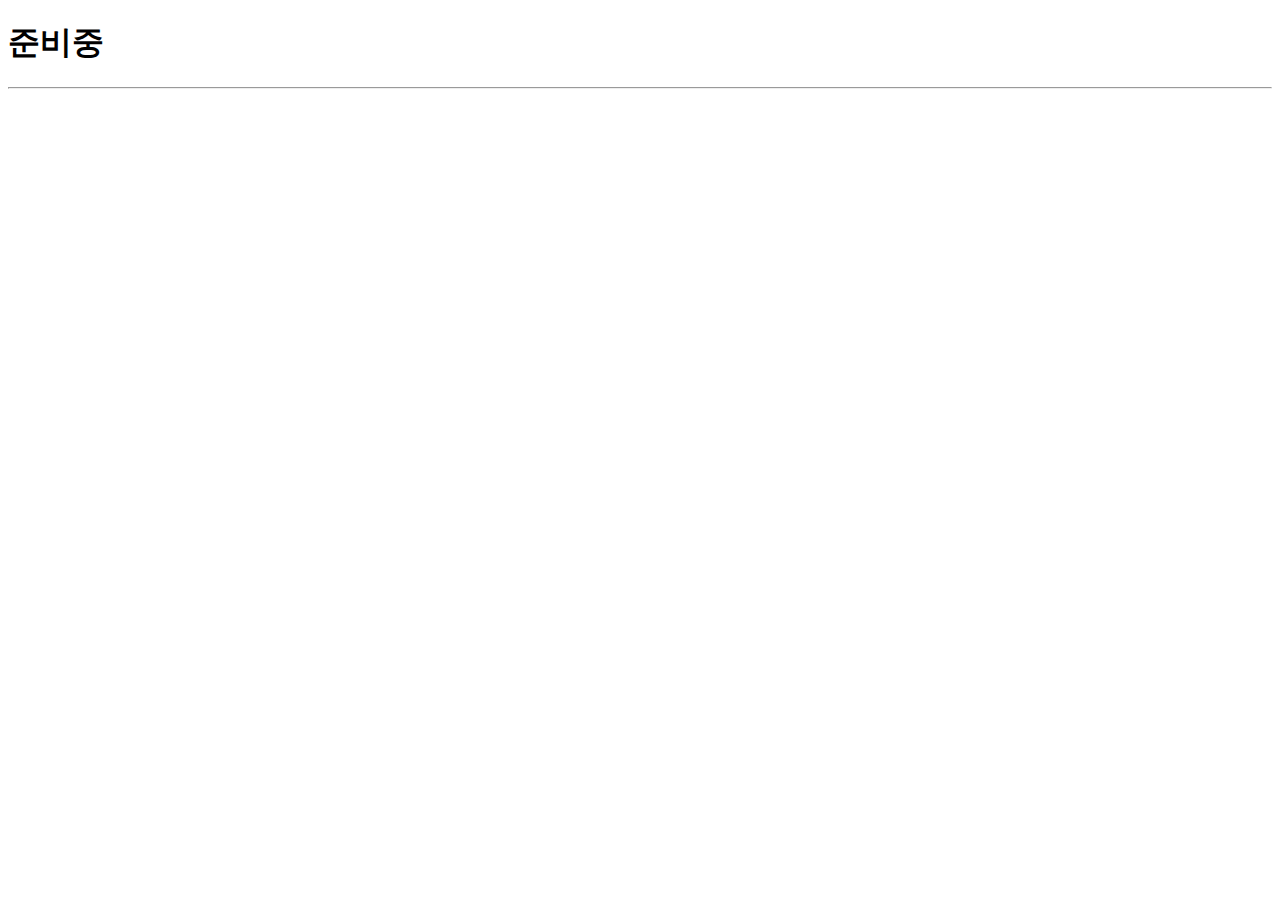
==== src/main/resources/templates/login.html @ 86f29dd3 "https://hkpark130.p-e.kr:8080/issues/9" ====
<!DOCTYPE html>
<html
        xmlns:th="http://www.thymeleaf.org"
        xmlns:layout="http://www.ultraq.net.nz/thymeleaf/layout"
        layout:decorator="layouts/layout">
    <div layout:fragment="content">

        <h1>준비중</h1> <hr>

    </div>
</html>
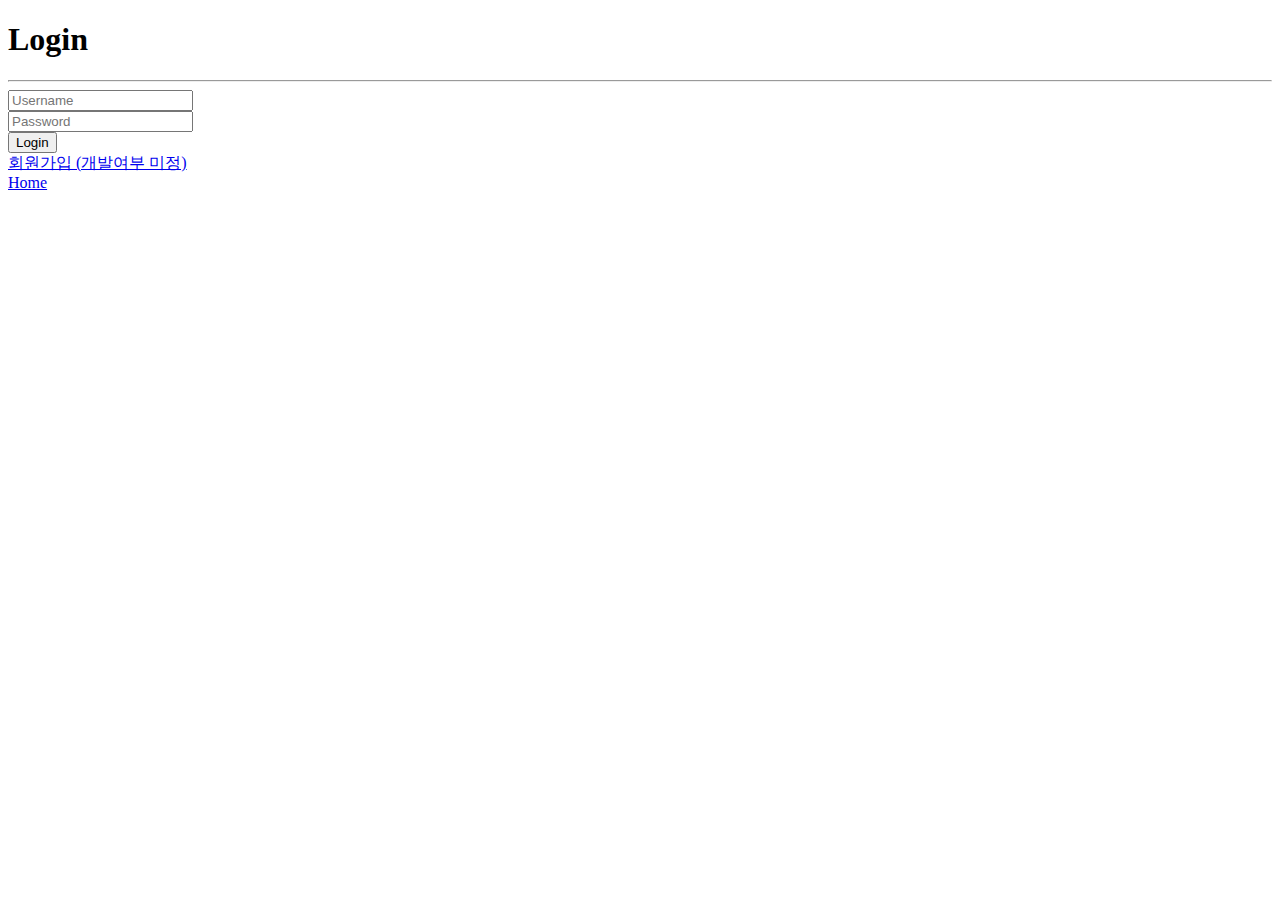
==== commit e442379c: "https://hkpark130.p-e.kr:8080/issues/10" ====
--- a/src/main/resources/templates/login.html
+++ b/src/main/resources/templates/login.html
@@ -3,9 +3,24 @@
         xmlns:th="http://www.thymeleaf.org"
         xmlns:layout="http://www.ultraq.net.nz/thymeleaf/layout"
         layout:decorator="layouts/layout">
+
     <div layout:fragment="content">
+        <div class='container'>
+            <h1>Login</h1> <hr>
 
-        <h1>준비중</h1> <hr>
+            <form th:action="@{/login}" method="POST">
+                <div class="form-group">
+                    <input type="text" name="username" class="form-control" placeholder="Username"/>
+                </div>
+                <div class="form-group">
+                    <input type="password" name="password" class="form-control" placeholder="Password"/>
+                </div>
+                <button class="btn btn-primary" type="submit">Login</button>
+            </form>
 
+            <a href="/signup">회원가입 (개발여부 미정)</a><br>
+            <a href="/">Home</a>
+        </div>
     </div>
+
 </html>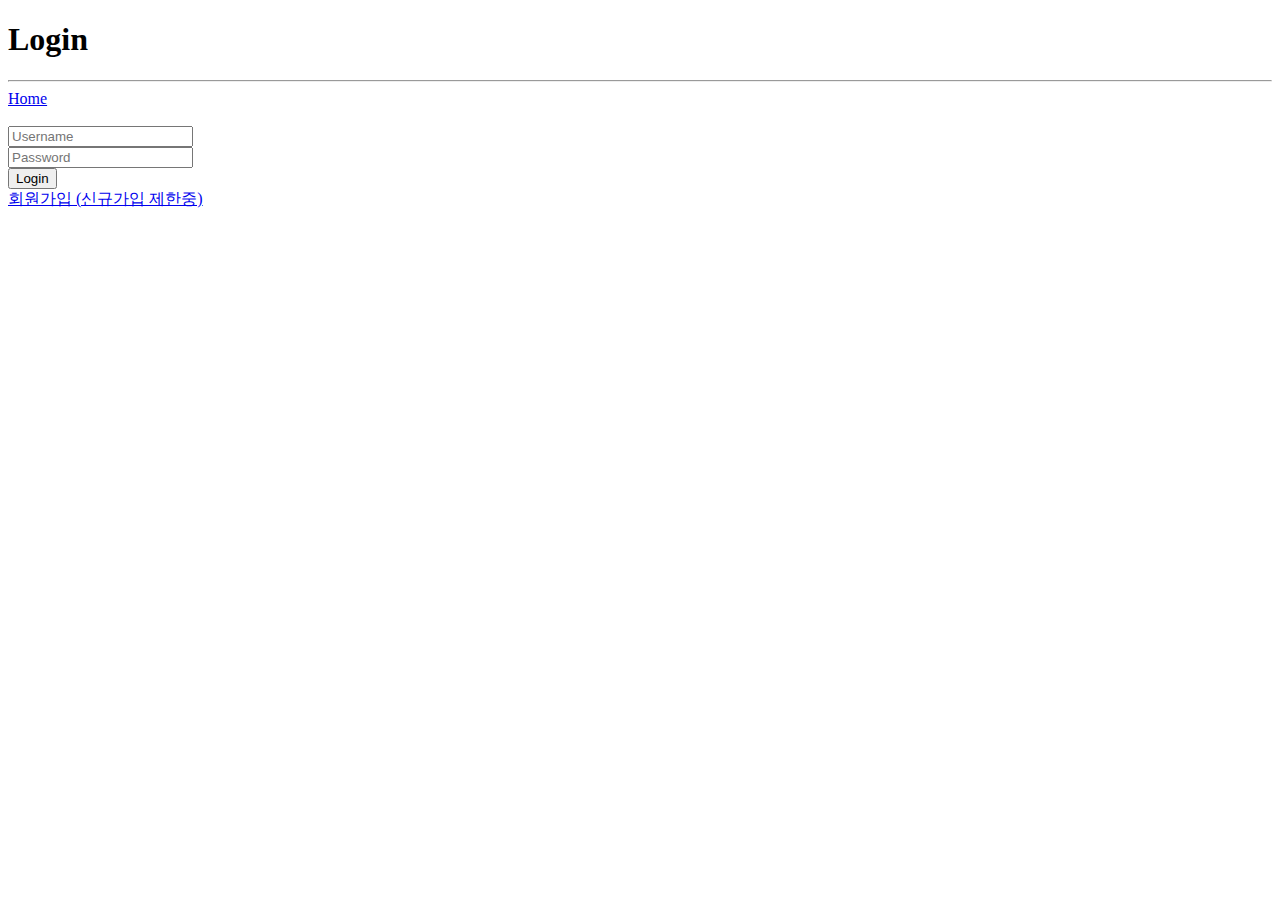
==== commit cf2c0f44: "https://hkpark130.p-e.kr:8080/issues/11" ====
--- a/src/main/resources/templates/login.html
+++ b/src/main/resources/templates/login.html
@@ -7,7 +7,9 @@
     <div layout:fragment="content">
         <div class='container'>
             <h1>Login</h1> <hr>
-
+            <div class="col text-center">
+                <a href="/" class="btn btn-success btn-block"> Home</a>
+            </div><br>
             <form th:action="@{/login}" method="POST">
                 <div class="form-group">
                     <input type="text" name="username" class="form-control" placeholder="Username"/>
@@ -18,8 +20,7 @@
                 <button class="btn btn-primary" type="submit">Login</button>
             </form>
 
-            <a href="/signup">회원가입 (개발여부 미정)</a><br>
-            <a href="/">Home</a>
+            <a href="/signup">회원가입 (신규가입 제한중)</a>
         </div>
     </div>
 
